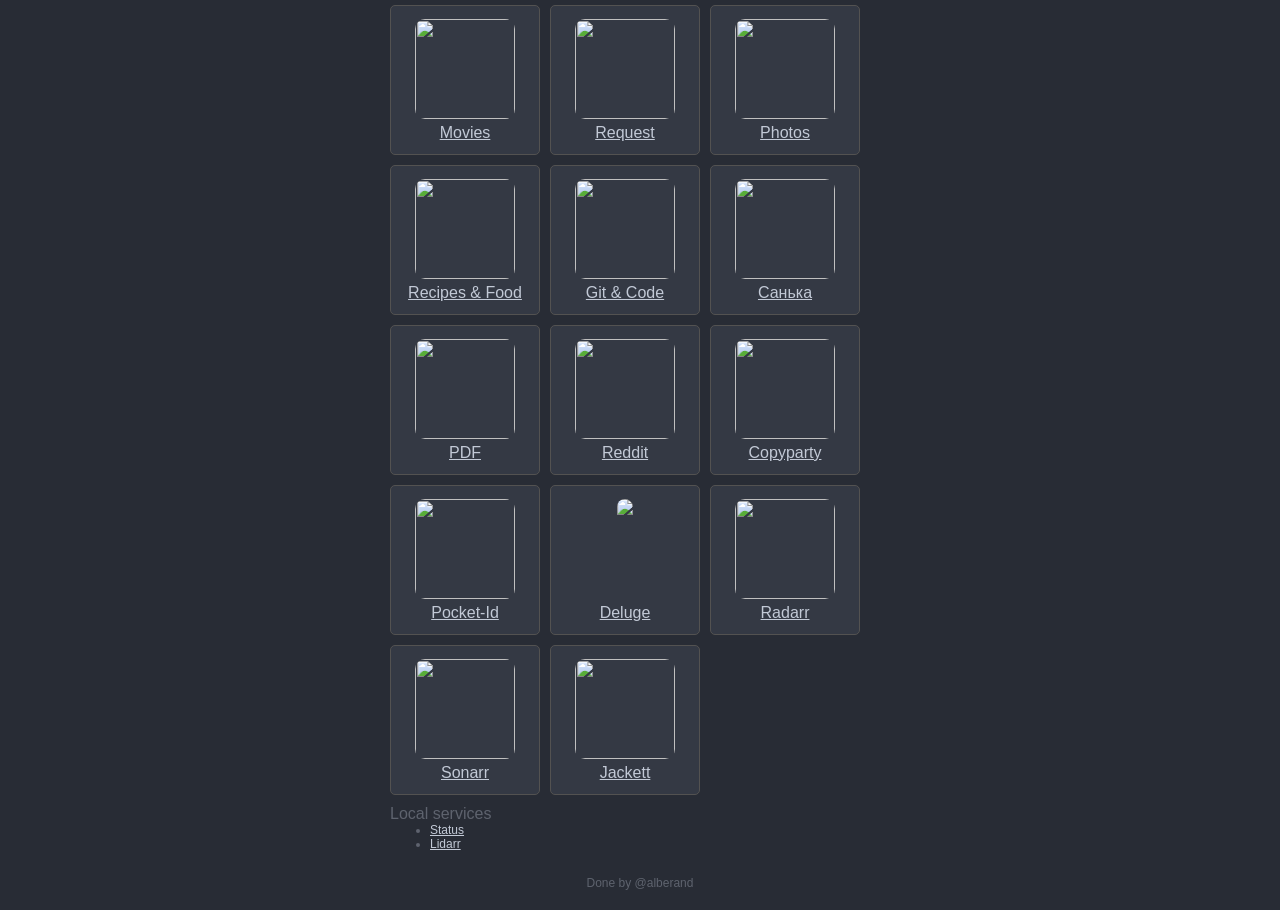
==== configs/dashboard/index.html @ fbb5feef "nixxy: update dashboard" ====
<!DOCTYPE html>
<html>

<head>
  <title>alberand intranet dashboard</title>
  <meta charset="utf-8">
  <meta name="viewport" content="width=device-width, initial-scale=1.0">

  <!-- General metatags -->
  <meta name="author" content="alberand">
  <meta name="description" content="alberand's network main dashboard">

  <!-- Open Graph tags -->
  <meta property="og:type" content="website">
  <meta property="og:url" content="https://home.alberand.com/">
  <meta property="og:description" content="alberand's network main dashboard">
  <style>
    :root {
      --gap-small: 5px;
      --gap-medium: 10px;
      --min-tile-size: 160px;
      --max-tile-size: 230px;
    }

    body {
      background-color: #282c35;
      font-family: Helvetica, Arial, Sans-Serif;
      display: flex;
      flex-direction: column;
      align-items: center;
      margin: 0;
      max-width: 100vw;
    }

    main {
      max-width: calc(var(--min-tile-size)*3 + 2*var(--gap-medium));
      display: flex;
      flex-direction: row;
      flex-wrap: wrap;
      gap: var(--gap-medium);
      padding: var(--gap-small);
    }

    img {
      border-radius: 10px;
    }

    a {
      color: #c2c9d6;
    }

    .item {
      background-color: #343944;
      padding: var(--gap-small);
      border-radius: var(--gap-small);
      width: calc(var(--min-tile-size) - 2*var(--gap-small));
      min-width: calc(var(--min-tile-size) - 2*var(--gap-small));
      max-width: calc(var(--max-tile-size) - 2*var(--gap-small));
      height: auto;
      aspect-ratio: 1;
      align-content: center;
      border: 1px solid #535251;
      box-sizing: border-box;
    }

    .item:hover {
      background-color: #443a34;
    }

    @media only screen and (max-width: 600px) {
      .item {
        width: calc((50vw - 2*var(--gap-small)) - var(--gap-medium));
      }
    }

    .item-link {
      display: flex;
      flex-direction: column;
      justify-content: center;
      align-items: center;
      height: var(100% - 2*var(--gap-small));
      gap: var(--gap-small);
      padding: var(--gap-small);
    }

    #local-stuff {
      width: 100%;
      color: #5e636e;
      font-size: 16px;
    }

    #local-stuff ul {
      margin: 0;
      font-size: 12px;
    }

    footer {
      width: 100%;
      text-align: center;
      font-size: 12px;
      color: #5e636e;
      padding: calc(var(--gap-small)*4) 0;
    }
  </style>
</head>

<body>
  <main>
    <div class="item">
      <a class="item-link" href="https://jellyfin.alberand.com">
        <img width=100 height=100 src="/static/jellyfin.png">
        Movies
      </a>
    </div>
    <div class="item">
      <a class="item-link" href="https://jellyseerr.alberand.com">
        <img width=100 height=100 src="/static/jellyseerr.png">
        Request
      </a>
    </div>
    <div class="item">
      <a class="item-link" href="https://photos.alberand.com">
        <img width=100 height=100 src="/static/immich.png">
        Photos
      </a>
    </div>
    <div class="item">
      <a class="item-link" href="https://food.alberand.com">
        <img width=100 height=100 src="/static/mealie.png">
        Recipes & Food
      </a>
    </div>
    <div class="item">
      <a class="item-link" href="https://git.alberand.com">
        <img width=100 height=100 src="/static/forgejo.png">
        Git & Code
      </a>
    </div>
    <div class="item">
      <a class="item-link" href="https://photos.alberand.com/s/sasha">
        <img width=100 height=100 src="/static/sasha.jpg">
        Санька
      </a>
    </div>
    <div class="item">
      <a class="item-link" href="https://pdf.alberand.com">
        <img width=100 height=100 src="/static/stirling-pdf.png">
        PDF
      </a>
    </div>
    <div class="item">
      <a class="item-link" href="https://reddit.alberand.com">
        <img width=100 height=100 src="/static/reddit.png">
        Reddit
      </a>
    </div>
    <div class="item">
      <a class="item-link" href="https://copyparty.alberand.com">
        <img width=100 height=100 src="/static/copyparty.png">
        Copyparty
      </a>
    </div>
    <div class="item">
      <a class="item-link" href="https://id.alberand.com">
        <img width=100 height=100 src="/static/pocket-id.png">
        Pocket-Id
      </a>
    </div>
    <div class="item">
      <a class="item-link" href="https://deluge.alberand.com">
        <img height=100 src="/static/deluge.png">
        Deluge
      </a>
    </div>
    <div class="item">
      <a class="item-link" href="https://radarr.alberand.com">
        <img width=100 height=100 src="/static/radarr.png">
        Radarr
      </a>
    </div>
    <div class="item">
      <a class="item-link" href="https://sonarr.alberand.com">
        <img width=100 height=100 src="/static/sonarr.png">
        Sonarr
      </a>
    </div>
    <div class="item">
      <a class="item-link" href="https://jackett.alberand.com">
        <img width=100 height=100 src="/static/jackett.png">
        Jackett
      </a>
    </div>
    <div id="local-stuff">
      Local services
      <ul>
        <li>
          <a href="https://status.alberand.com">Status</a>
        </li>
        <li>
          <a href="https://lidarr.alberand.com">Lidarr</a>
        </li>
      </ul>
    </div>
  </main>
  <footer>
    Done by @alberand
  </footer>
</body>

</html>
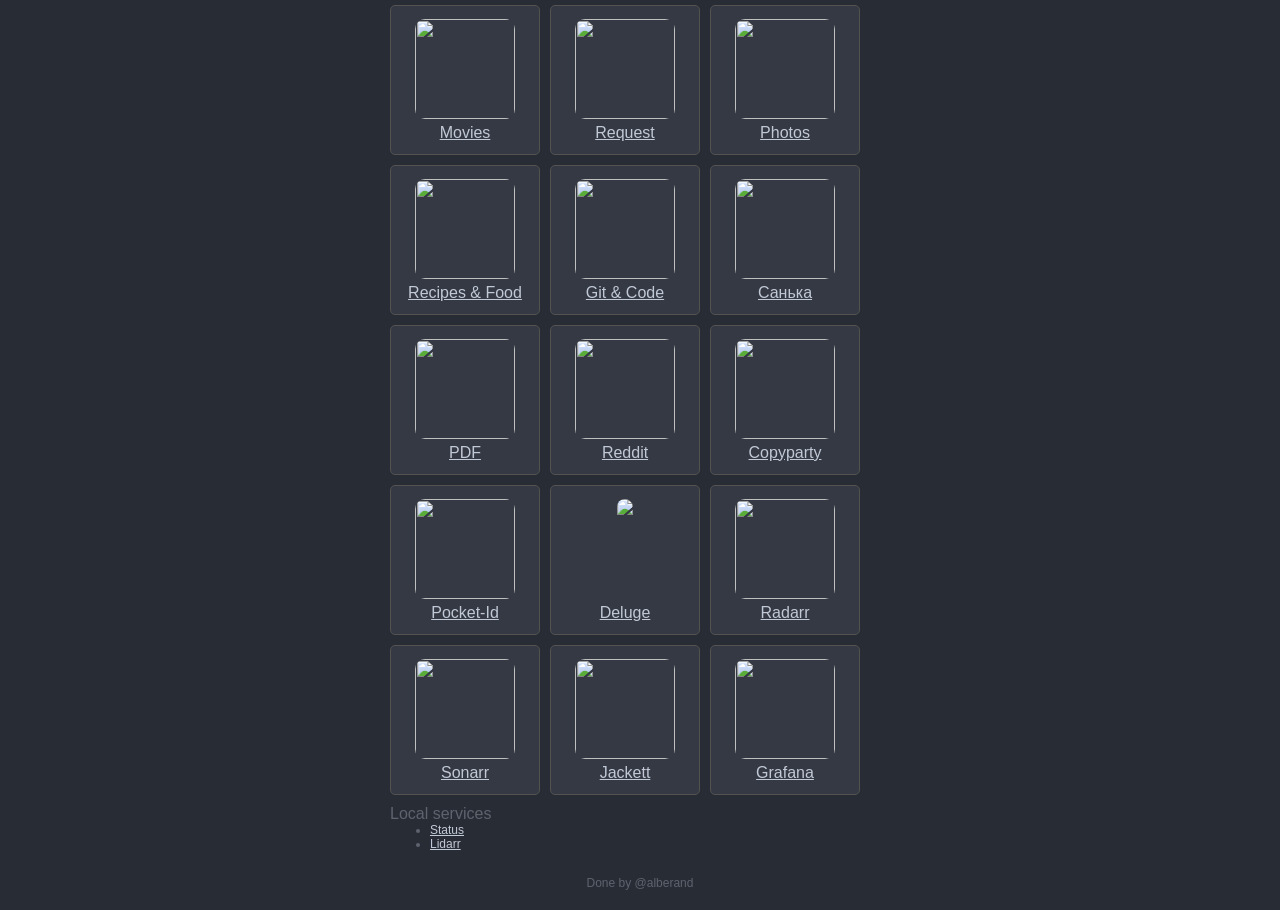
==== commit 384915e9: "nixxy: add prometheus and grafana nixxy monitoring" ====
--- a/configs/dashboard/index.html
+++ b/configs/dashboard/index.html
@@ -190,6 +190,12 @@
         Jackett
       </a>
     </div>
+    <div class="item">
+      <a class="item-link" href="https://grafana.alberand.com">
+        <img width=100 height=100 src="/static/grafana.png">
+        Grafana
+      </a>
+    </div>
     <div id="local-stuff">
       Local services
       <ul>
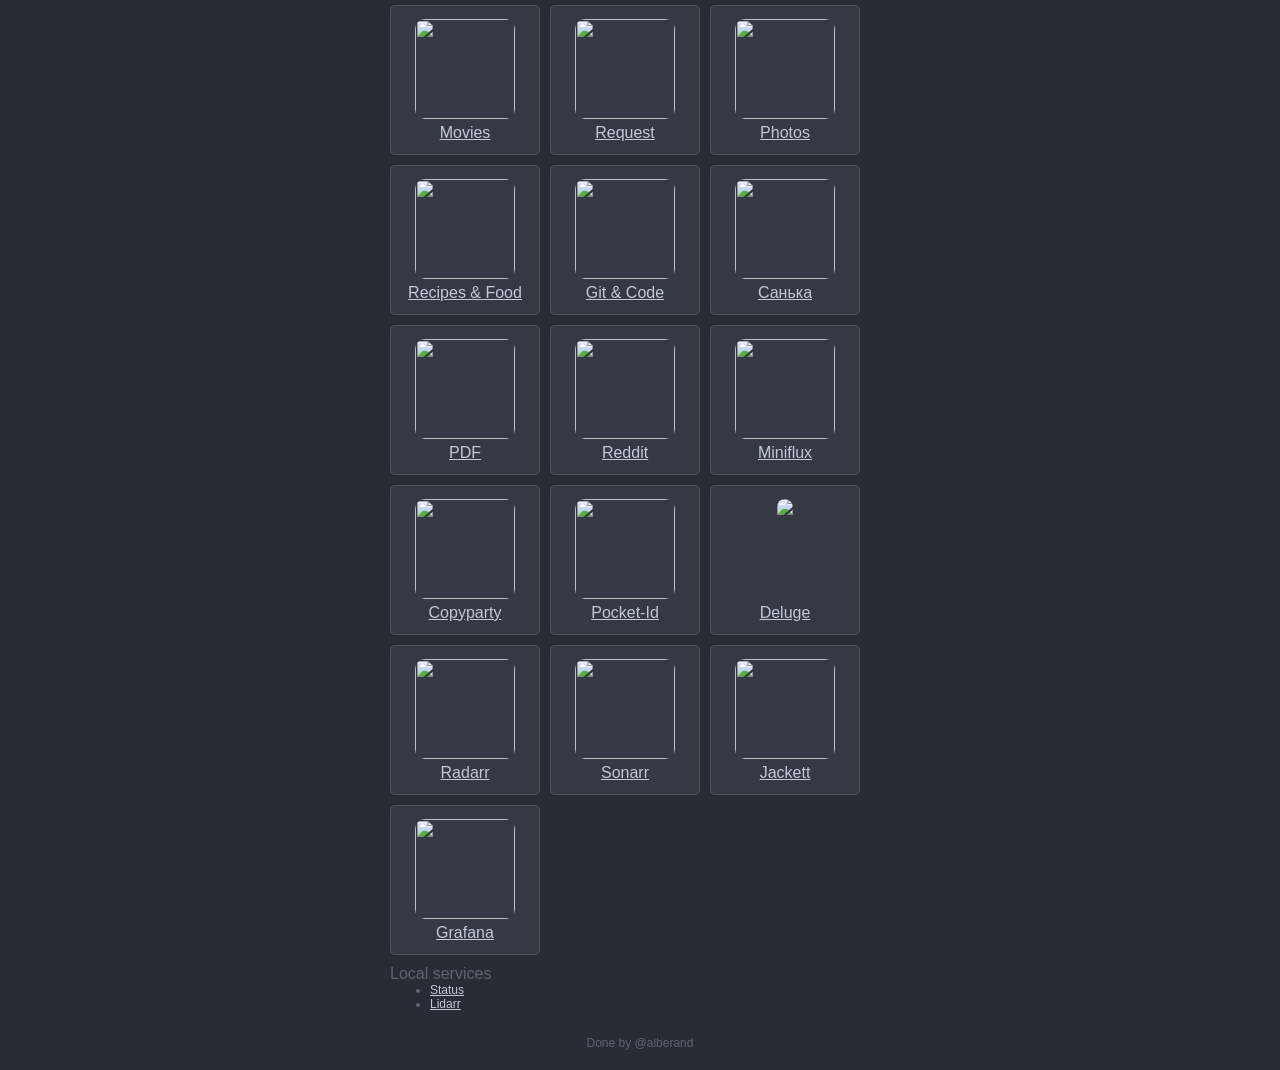
==== commit 5ee0ed38: "nixxy: add miniflux RSS reader" ====
--- a/configs/dashboard/index.html
+++ b/configs/dashboard/index.html
@@ -155,6 +155,12 @@
       </a>
     </div>
     <div class="item">
+      <a class="item-link" href="https://miniflux.alberand.com">
+        <img width=100 height=100 src="/static/miniflux.png">
+        Miniflux
+      </a>
+    </div>
+    <div class="item">
       <a class="item-link" href="https://copyparty.alberand.com">
         <img width=100 height=100 src="/static/copyparty.png">
         Copyparty
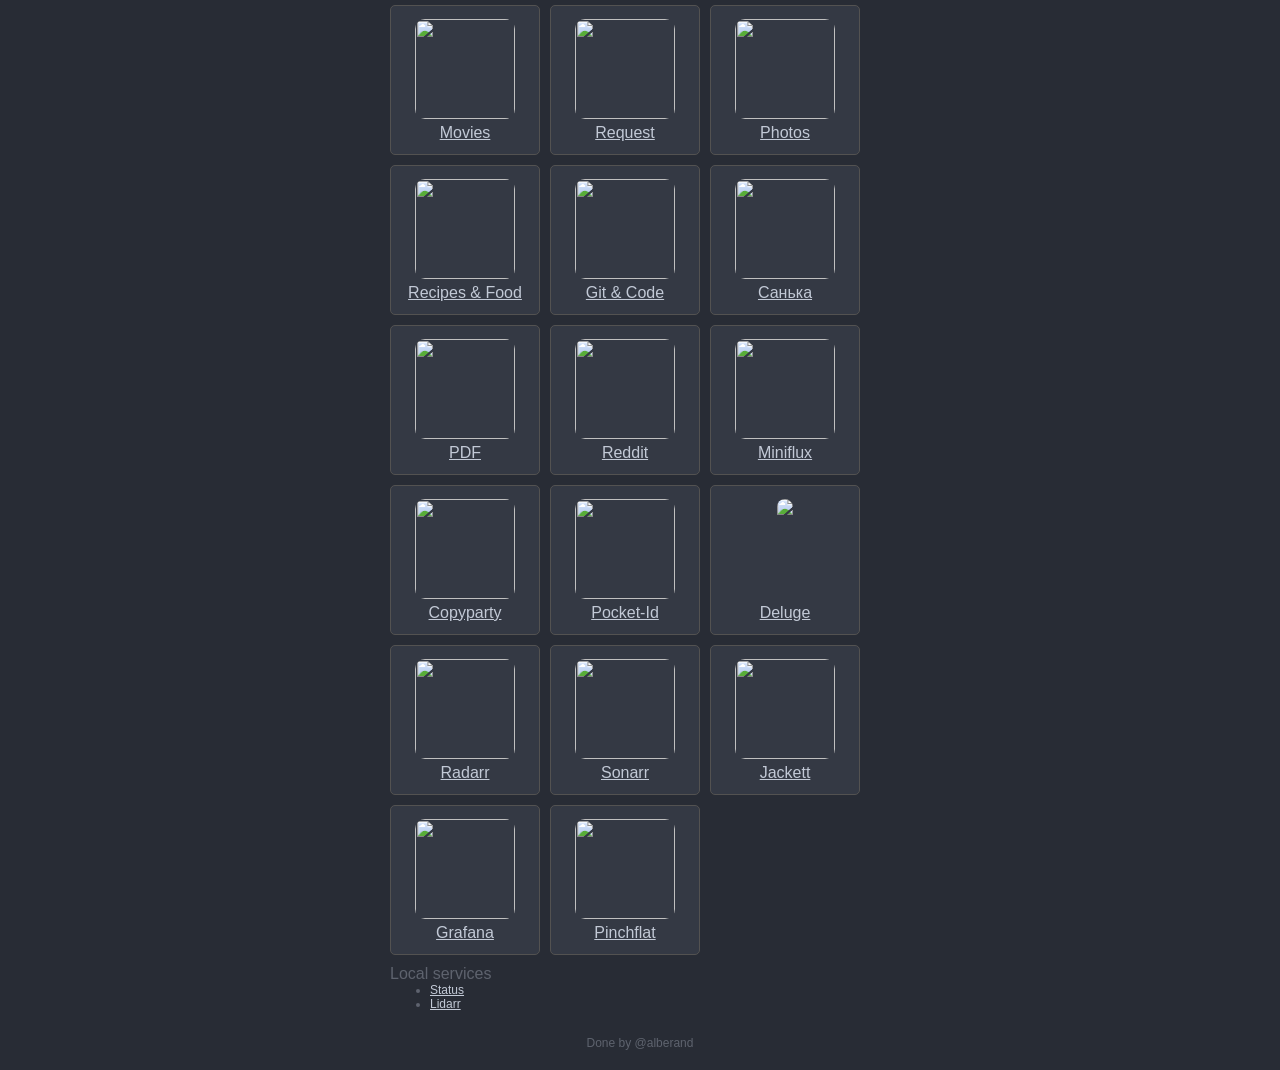
==== commit 9b7e6584: "nixxy: add pinchflat" ====
--- a/configs/dashboard/index.html
+++ b/configs/dashboard/index.html
@@ -202,6 +202,12 @@
         Grafana
       </a>
     </div>
+    <div class="item">
+      <a class="item-link" href="https://pinchflat.alberand.com">
+        <img width=100 height=100 src="/static/pinchflat.png">
+        Pinchflat
+      </a>
+    </div>
     <div id="local-stuff">
       Local services
       <ul>
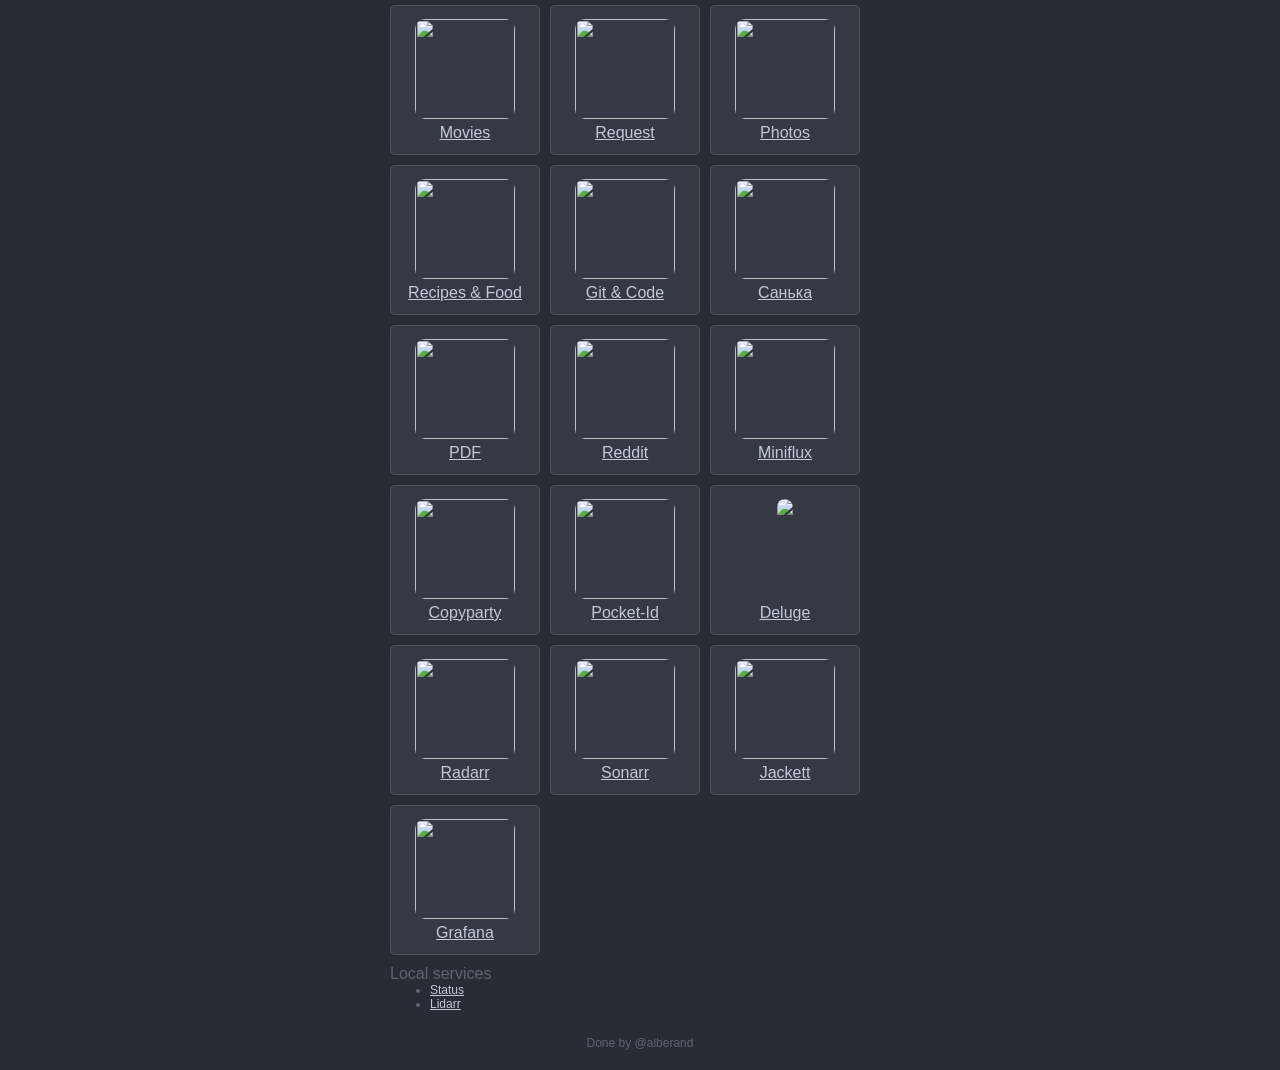
==== commit 08dfe9d8: "nixxy: drop pinchflat service as not useful" ====
--- a/configs/dashboard/index.html
+++ b/configs/dashboard/index.html
@@ -202,12 +202,6 @@
         Grafana
       </a>
     </div>
-    <div class="item">
-      <a class="item-link" href="https://pinchflat.alberand.com">
-        <img width=100 height=100 src="/static/pinchflat.png">
-        Pinchflat
-      </a>
-    </div>
     <div id="local-stuff">
       Local services
       <ul>
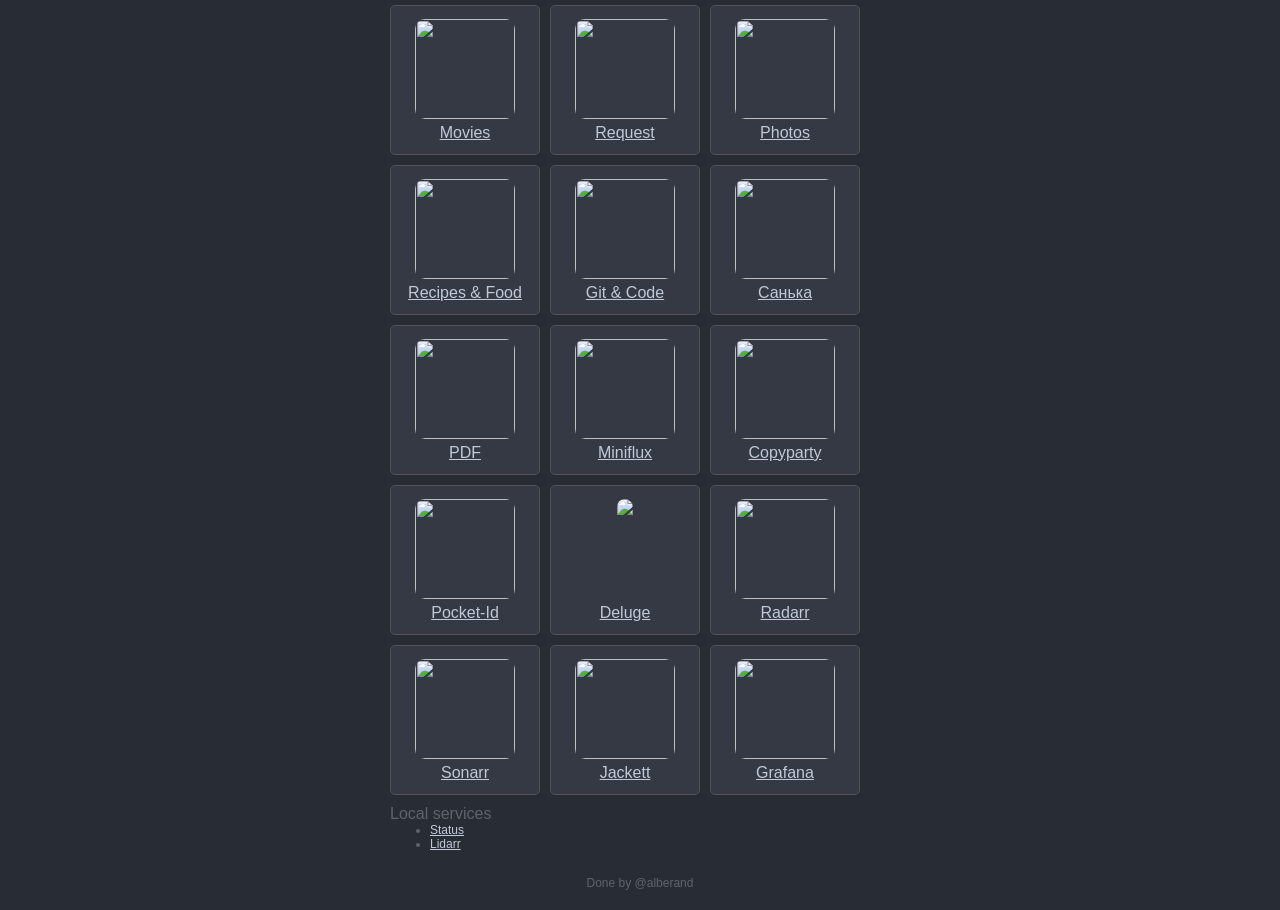
==== commit a5365fda: "nixxy: drop redlib (reddit front-end) as unstable and unused" ====
--- a/configs/dashboard/index.html
+++ b/configs/dashboard/index.html
@@ -149,12 +149,6 @@
       </a>
     </div>
     <div class="item">
-      <a class="item-link" href="https://reddit.alberand.com">
-        <img width=100 height=100 src="/static/reddit.png">
-        Reddit
-      </a>
-    </div>
-    <div class="item">
       <a class="item-link" href="https://miniflux.alberand.com">
         <img width=100 height=100 src="/static/miniflux.png">
         Miniflux
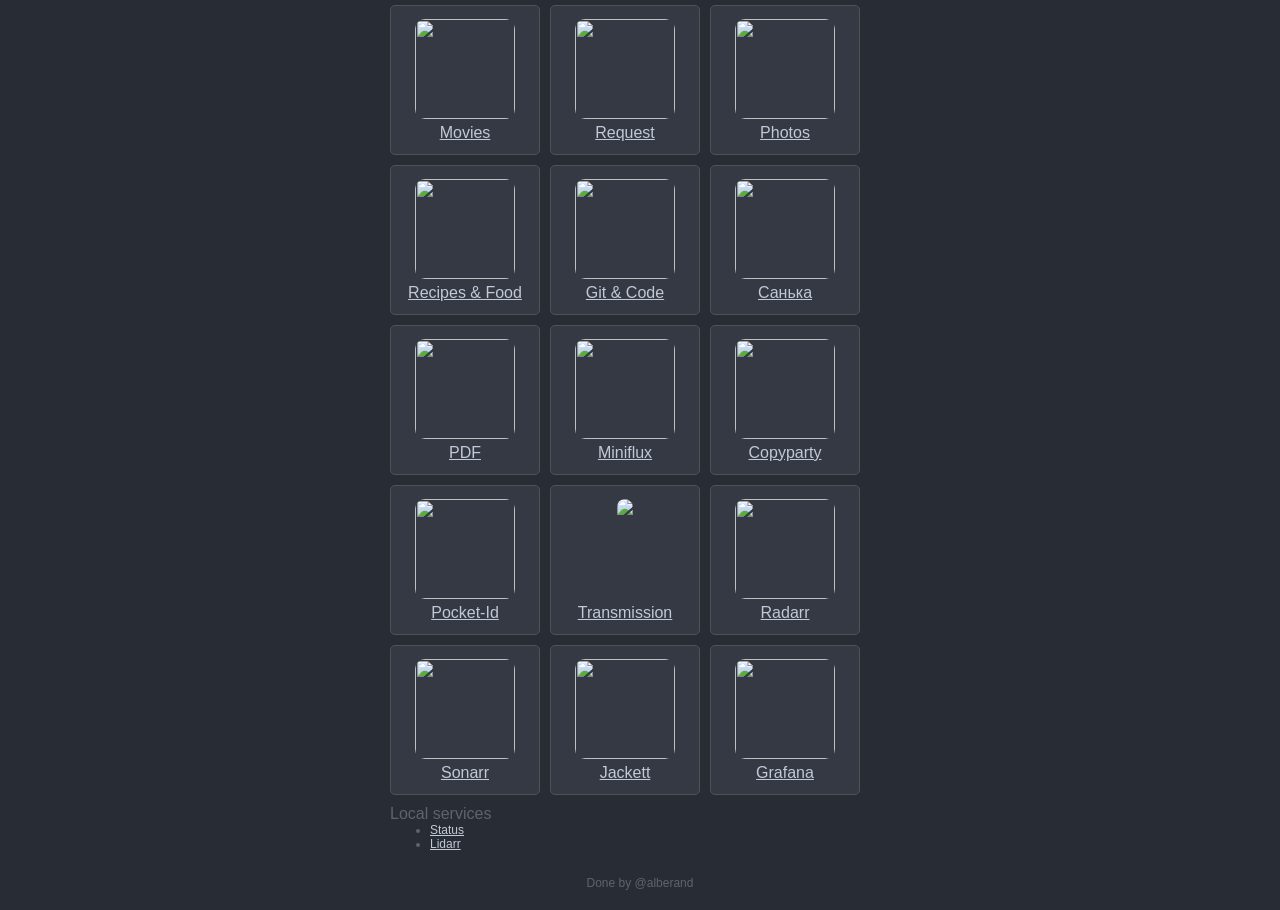
==== commit 69ca486a: "nixxy: migrate to transmission" ====
--- a/configs/dashboard/index.html
+++ b/configs/dashboard/index.html
@@ -167,9 +167,9 @@
       </a>
     </div>
     <div class="item">
-      <a class="item-link" href="https://deluge.alberand.com">
-        <img height=100 src="/static/deluge.png">
-        Deluge
+      <a class="item-link" href="https://transmission.alberand.com">
+        <img height=100 src="/static/transmission.png">
+        Transmission
       </a>
     </div>
     <div class="item">
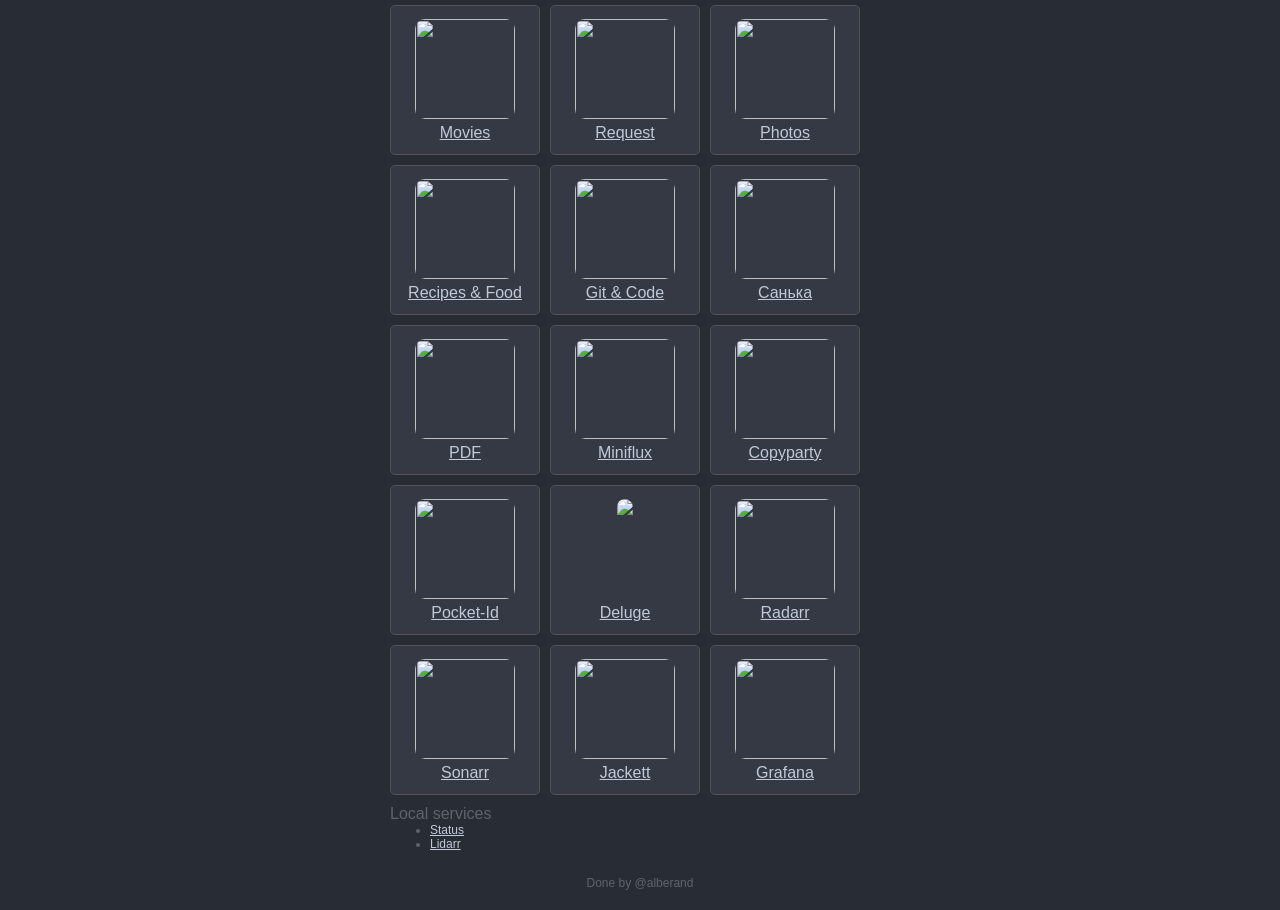
==== commit b71fa4a8: "nixxy: migrate from transmission to deluge" ====
--- a/configs/dashboard/index.html
+++ b/configs/dashboard/index.html
@@ -167,9 +167,9 @@
       </a>
     </div>
     <div class="item">
-      <a class="item-link" href="https://transmission.alberand.com">
-        <img height=100 src="/static/transmission.png">
-        Transmission
+      <a class="item-link" href="https://deluge.alberand.com">
+        <img height=100 src="/static/deluge.png">
+        Deluge
       </a>
     </div>
     <div class="item">
